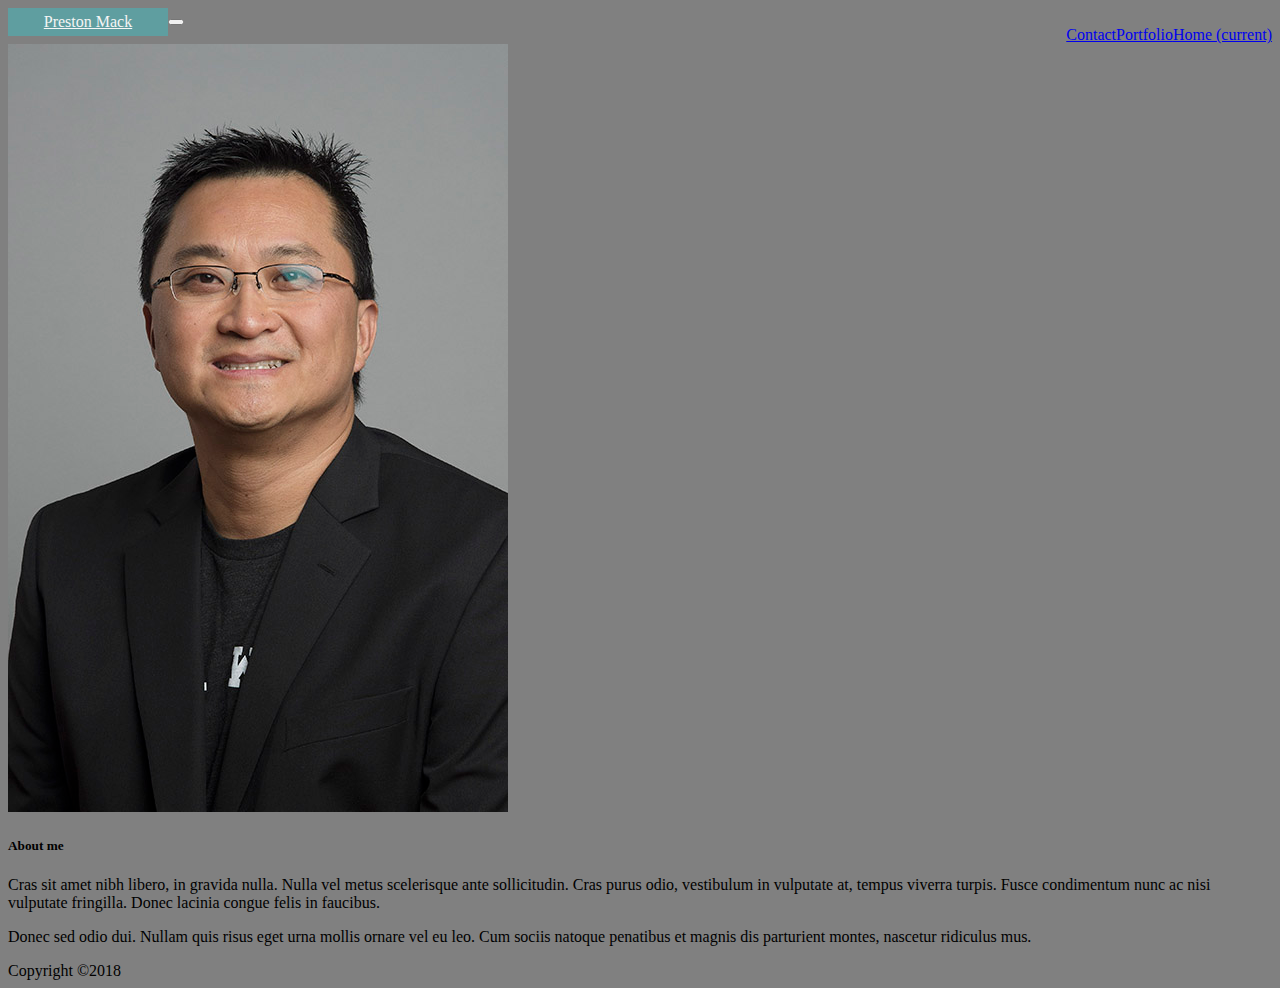
==== index.html @ 19d726bd "initial" ====
<!DOCTYPE html>

    <head>
        <meta charset="utf-8">
        <meta http-equiv="X-UA-Compatible" content="IE=edge">
        <title>Preston Mack Index</title>
        <meta name="description" content="">
        <meta name="viewport" content="width=device-width, initial-scale=1">
        <link rel="stylesheet" href="https://stackpath.bootstrapcdn.com/bootstrap/4.1.3/css/bootstrap.min.css" integrity="sha384-MCw98/SFnGE8fJT3GXwEOngsV7Zt27NXFoaoApmYm81iuXoPkFOJwJ8ERdknLPMO" crossorigin="anonymous">
        <link rel="stylesheet" href="style.css">
    </head>
    <body>
        <header>
            <nav class="navbar navbar-expand-lg navbar-light bg-light">
                <a class="navbar-brand" href="#">Preston Mack</a>
                <button class="navbar-toggler" type="button" data-toggle="collapse" data-target="#navbarNavAltMarkup" aria-controls="navbarNavAltMarkup" aria-expanded="false" aria-label="Toggle navigation">
                  <span class="navbar-toggler-icon"></span>
                </button>
                <div class="collapse navbar-collapse" id="navbarNavAltMarkup">
                  <div class="navbar-nav">
                    <a class="nav-item nav-link active" href="#">Home <span class="sr-only">(current)</span></a>
                    <a class="nav-item nav-link" href="#">Portfolio</a>
                    <a class="nav-item nav-link" href="#">Contact</a>
                  </div>
                </div>
              </nav>
        </header>


<br>

        <div class="media">
            <img class="align-self-start mr-3" src="images/headshot.jpg" alt="Generic placeholder image">
            <div class="media-body">
              <h5 class="mt-0">About me</h5>
              <p>Cras sit amet nibh libero, in gravida nulla. Nulla vel metus scelerisque ante sollicitudin. Cras purus odio, vestibulum in vulputate at, tempus viverra turpis. Fusce condimentum nunc ac nisi vulputate fringilla. Donec lacinia congue felis in faucibus.</p>
              <p>Donec sed odio dui. Nullam quis risus eget urna mollis ornare vel eu leo. Cum sociis natoque penatibus et magnis dis parturient montes, nascetur ridiculus mus.</p>
            </div>
        </div>



<footer>Copyright ©2018</footer>
    </body>
</html>
---- style.css ----
.navbar-brand{
    display: block;
    background-color: cadetblue;
    color: whitesmoke;
    padding: 5px;
    width: 150px;
    text-align: center;
    float: left;
}

body{
    background-color: gray;
}

header{
    display: 
}
a{
    float: right;
}

.align-self-start mr-3{
    display: 50%;
}
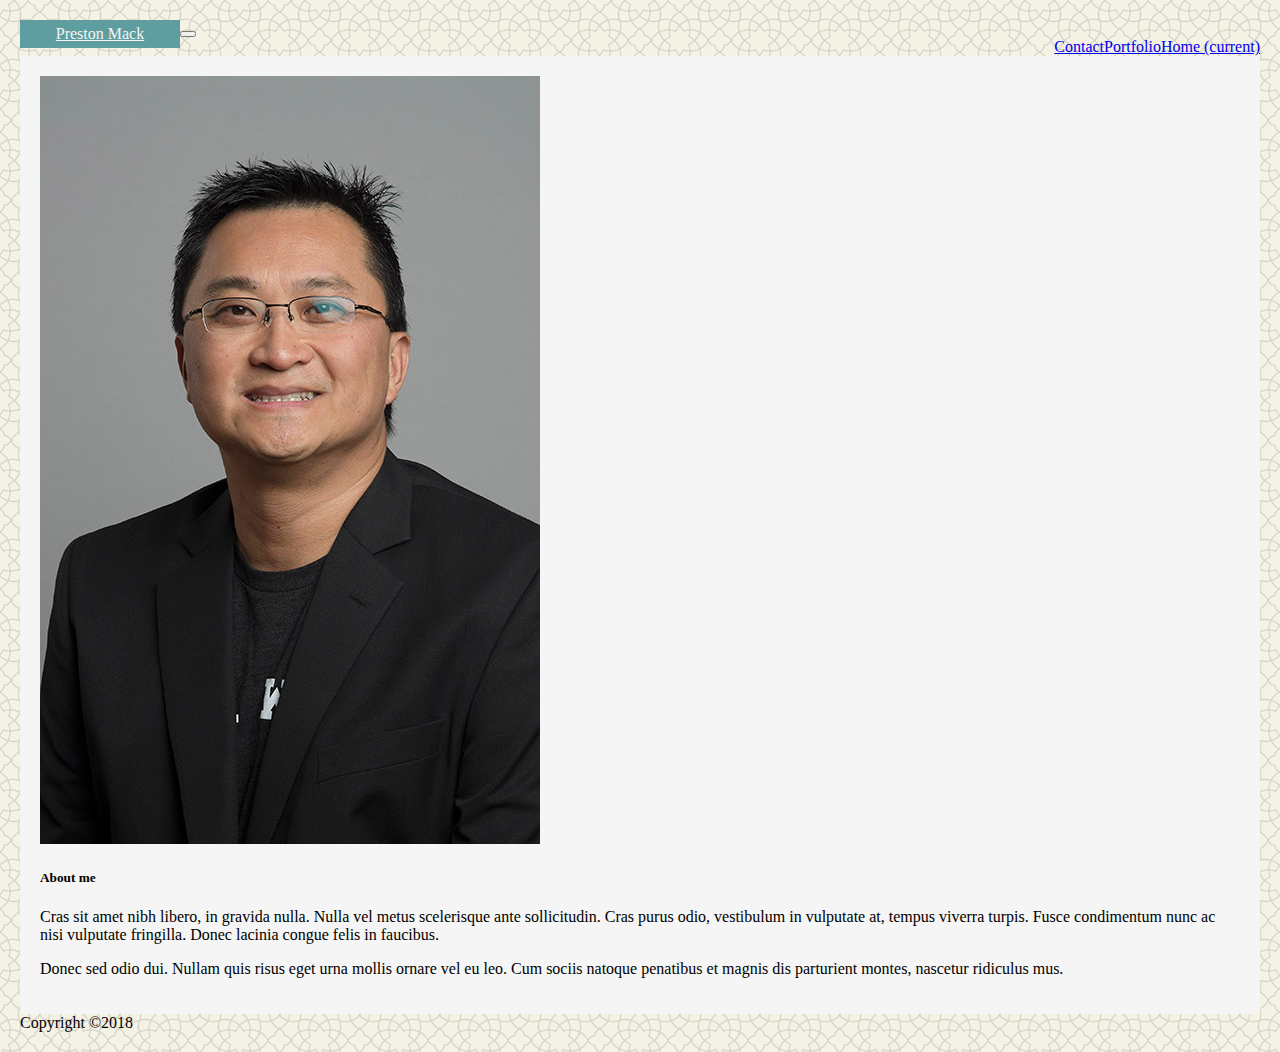
==== commit 4199345d: "starting" ====
--- a/index.html
+++ b/index.html
@@ -18,6 +18,7 @@
                 </button>
                 <div class="collapse navbar-collapse" id="navbarNavAltMarkup">
                   <div class="navbar-nav">
+
                     <a class="nav-item nav-link active" href="#">Home <span class="sr-only">(current)</span></a>
                     <a class="nav-item nav-link" href="#">Portfolio</a>
                     <a class="nav-item nav-link" href="#">Contact</a>
--- a/style.css
+++ b/style.css
@@ -9,16 +9,21 @@
 }
 
 body{
-    background-color: gray;
+    background-image: url("images/oriental.png");
+    margin:20px;
 }
 
-header{
-    display: 
+
+
+.media{
+    background-color: whitesmoke;
+    padding: 20px;
 }
-a{
+
+.nav-item{
     float: right;
 }
 
-.align-self-start mr-3{
+img{
     display: 50%;
 }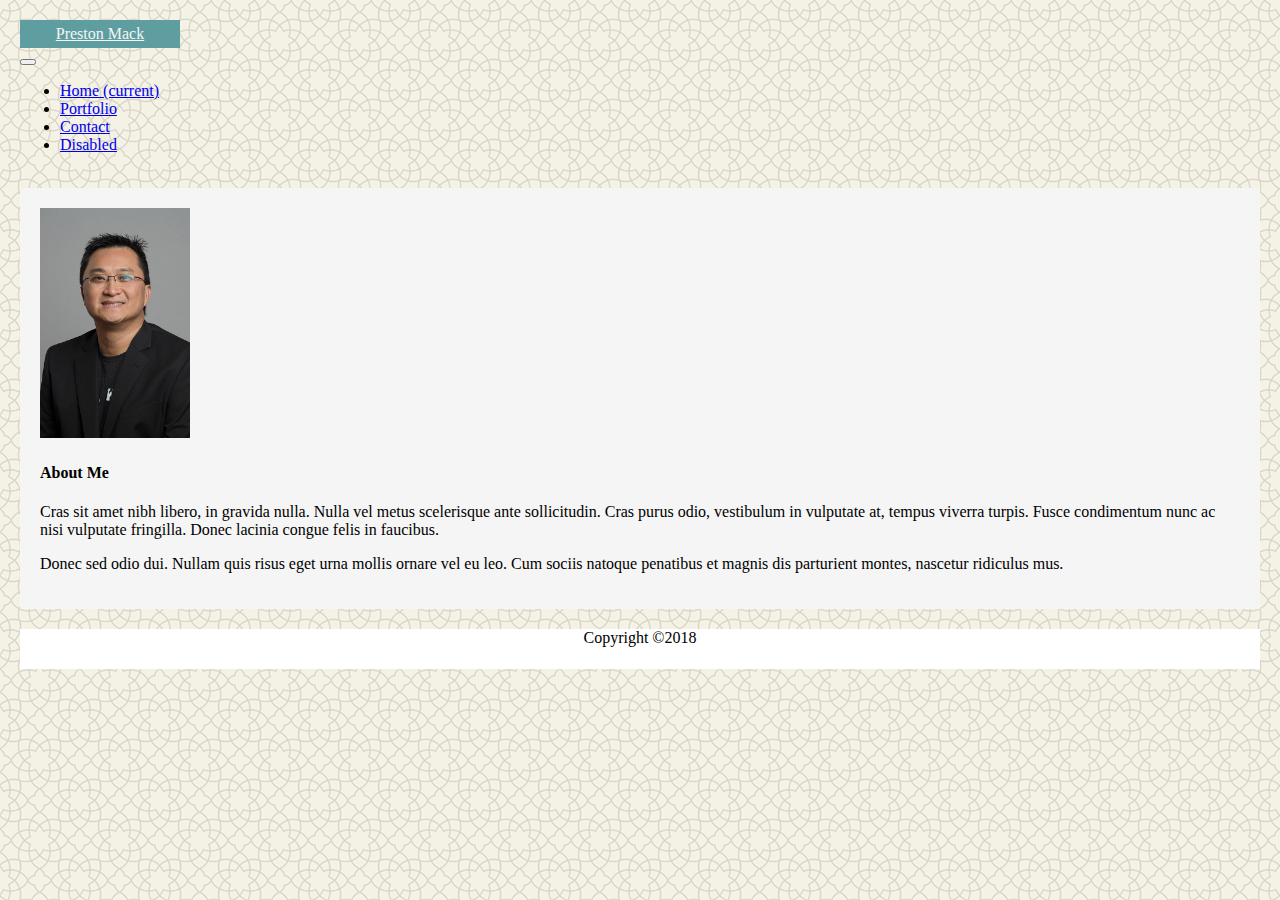
==== commit 2d854efd: "contact sheet work" ====
--- a/index.html
+++ b/index.html
@@ -11,29 +11,36 @@
     </head>
     <body>
         <header>
-            <nav class="navbar navbar-expand-lg navbar-light bg-light">
-                <a class="navbar-brand" href="#">Preston Mack</a>
-                <button class="navbar-toggler" type="button" data-toggle="collapse" data-target="#navbarNavAltMarkup" aria-controls="navbarNavAltMarkup" aria-expanded="false" aria-label="Toggle navigation">
-                  <span class="navbar-toggler-icon"></span>
-                </button>
-                <div class="collapse navbar-collapse" id="navbarNavAltMarkup">
-                  <div class="navbar-nav">
-
-                    <a class="nav-item nav-link active" href="#">Home <span class="sr-only">(current)</span></a>
-                    <a class="nav-item nav-link" href="#">Portfolio</a>
-                    <a class="nav-item nav-link" href="#">Contact</a>
-                  </div>
-                </div>
-              </nav>
+                <nav class="navbar navbar-expand-lg navbar-light bg-light">
+                        <a class="navbar-brand" href="#">Preston Mack</a>
+                        <button class="navbar-toggler" type="button" data-toggle="collapse" data-target="#navbarNav" aria-controls="navbarNav" aria-expanded="false" aria-label="Toggle navigation">
+                          <span class="navbar-toggler-icon"></span>
+                        </button>
+                        <div class="collapse navbar-collapse" id="navbarNav">
+                          <ul class="navbar-nav">
+                            <li class="nav-item active">
+                              <a class="nav-link" href="#">Home <span class="sr-only">(current)</span></a>
+                            </li>
+                            <li class="nav-item">
+                              <a class="nav-link" href="portfolio22.html">Portfolio</a>
+                            </li>
+                            <li class="nav-item">
+                              <a class="nav-link" href="contact.html">Contact</a>
+                            </li>
+                            <li class="nav-item">
+                              <a class="nav-link disabled" href="#">Disabled</a>
+                            </li>
+                          </ul>
+                        </div>
+                      </nav>
         </header>
-
 
 <br>
 
         <div class="media">
-            <img class="align-self-start mr-3" src="images/headshot.jpg" alt="Generic placeholder image">
+            <img class="align-self-start mr-3 img-fluid" src="images/headshot.jpg" alt="Generic placeholder image">
             <div class="media-body">
-              <h5 class="mt-0">About me</h5>
+                    <h4 class="mt-0">About Me</h4>
               <p>Cras sit amet nibh libero, in gravida nulla. Nulla vel metus scelerisque ante sollicitudin. Cras purus odio, vestibulum in vulputate at, tempus viverra turpis. Fusce condimentum nunc ac nisi vulputate fringilla. Donec lacinia congue felis in faucibus.</p>
               <p>Donec sed odio dui. Nullam quis risus eget urna mollis ornare vel eu leo. Cum sociis natoque penatibus et magnis dis parturient montes, nascetur ridiculus mus.</p>
             </div>
@@ -41,6 +48,8 @@
 
 
 
-<footer>Copyright ©2018</footer>
+<footer>
+        <div class="card-footer">Copyright ©2018</div>
+    </footer>
     </body>
 </html>--- a/style.css
+++ b/style.css
@@ -5,7 +5,6 @@
     padding: 5px;
     width: 150px;
     text-align: center;
-    float: left;
 }
 
 body{
@@ -14,16 +13,22 @@
 }
 
 
-
 .media{
     background-color: whitesmoke;
     padding: 20px;
 }
 
-.nav-item{
-    float: right;
-}
 
-img{
-    display: 50%;
+.img-fluid {
+    max-width: 150px;
+    height: auto;
+  }
+
+footer{
+    display: block;
+    background: white;
+    text-align: center;
+    height: auto;
+    min-height: 40px;
+    margin-top: 20px;
 }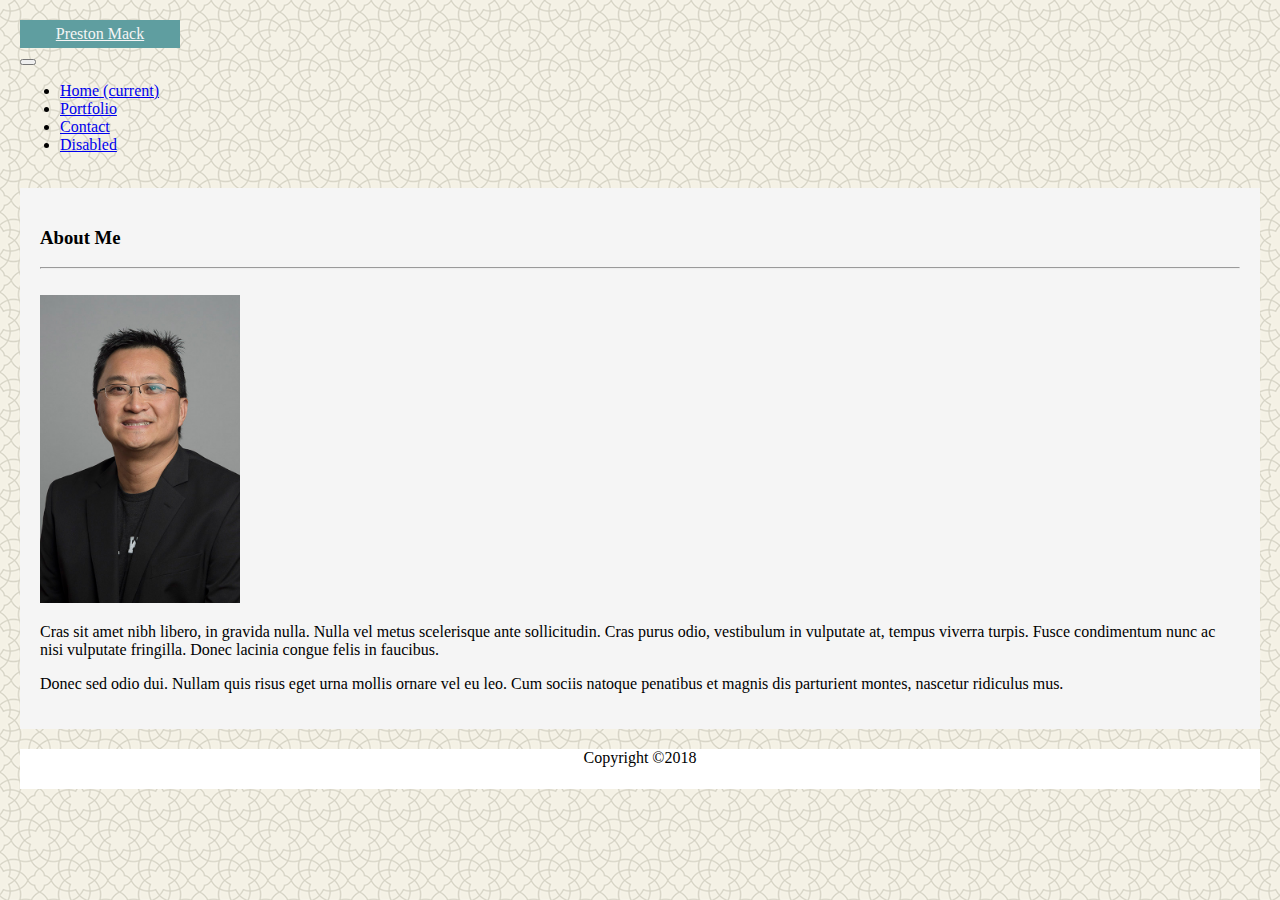
==== commit 65bcb500: "added portfolio" ====
--- a/index.html
+++ b/index.html
@@ -19,7 +19,7 @@
                         <div class="collapse navbar-collapse" id="navbarNav">
                           <ul class="navbar-nav">
                             <li class="nav-item active">
-                              <a class="nav-link" href="#">Home <span class="sr-only">(current)</span></a>
+                              <a class="nav-link" href="index.html">Home <span class="sr-only">(current)</span></a>
                             </li>
                             <li class="nav-item">
                               <a class="nav-link" href="portfolio22.html">Portfolio</a>
@@ -38,9 +38,11 @@
 <br>
 
         <div class="media">
+            <h3>About Me</h3>
+            <hr>
+            <br>
             <img class="align-self-start mr-3 img-fluid" src="images/headshot.jpg" alt="Generic placeholder image">
             <div class="media-body">
-                    <h4 class="mt-0">About Me</h4>
               <p>Cras sit amet nibh libero, in gravida nulla. Nulla vel metus scelerisque ante sollicitudin. Cras purus odio, vestibulum in vulputate at, tempus viverra turpis. Fusce condimentum nunc ac nisi vulputate fringilla. Donec lacinia congue felis in faucibus.</p>
               <p>Donec sed odio dui. Nullam quis risus eget urna mollis ornare vel eu leo. Cum sociis natoque penatibus et magnis dis parturient montes, nascetur ridiculus mus.</p>
             </div>
--- a/style.css
+++ b/style.css
@@ -13,14 +13,14 @@
 }
 
 
-.media{
+.media, .background, .contact{
     background-color: whitesmoke;
     padding: 20px;
 }
 
 
 .img-fluid {
-    max-width: 150px;
+    max-width: 200px;
     height: auto;
   }
 
@@ -31,4 +31,17 @@
     height: auto;
     min-height: 40px;
     margin-top: 20px;
+}
+
+.wrapper{
+    display: grid;
+    grid-template-columns: repeat( auto-fit, minmax( 200px, 1fr ) );
+    grid-gap: 10px;
+    grid-auto-rows: minmax(100px, auto);
+    background-color: #f2f2f2;
+    height: auto;
+    width:100%;
+    max-width: 920px;
+    padding-top: 10px;
+    border-radius: 4px; 
 }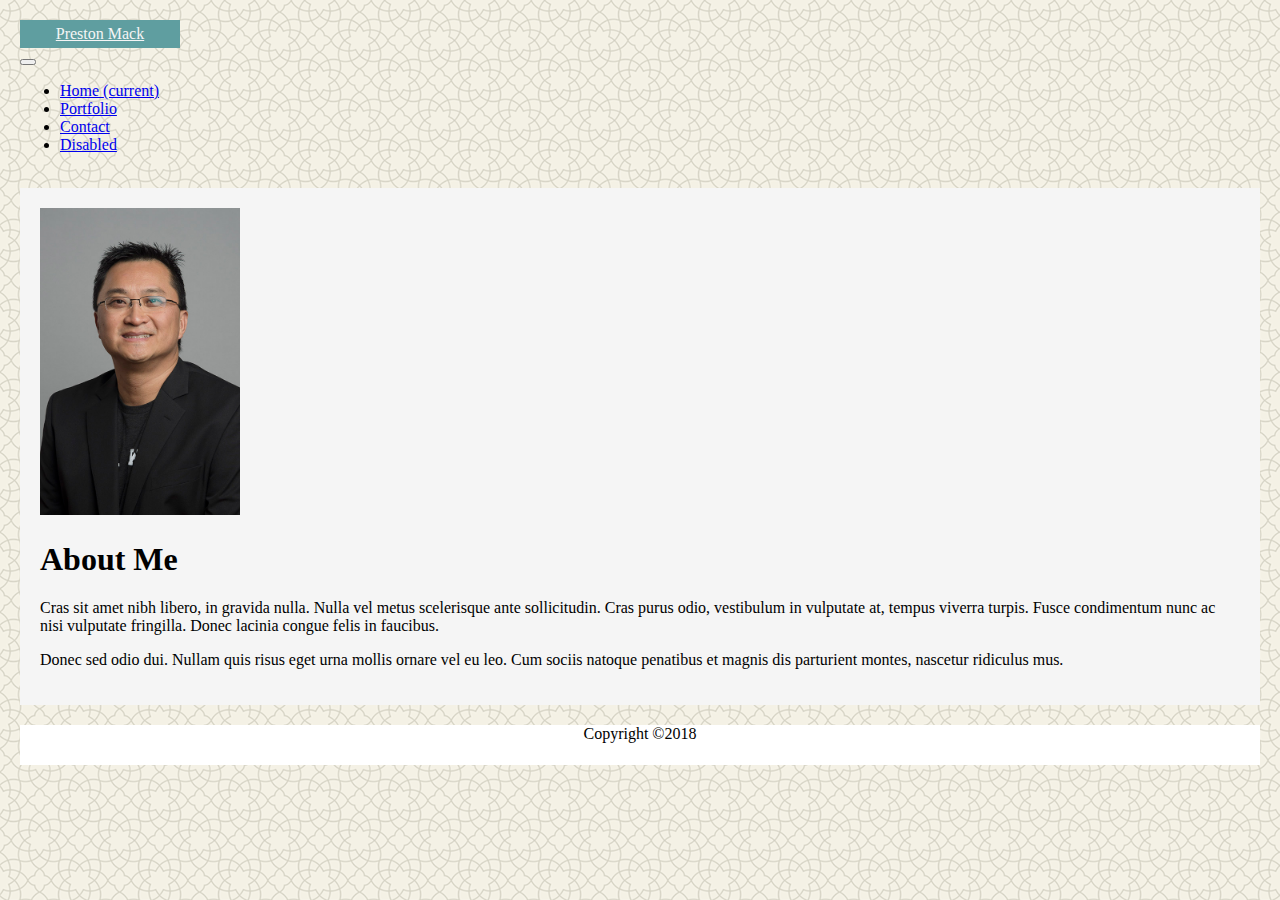
==== commit 20fbc9a9: "image in box?" ====
--- a/index.html
+++ b/index.html
@@ -37,21 +37,17 @@
 
 <br>
 
-        <div class="media">
-            <h3>About Me</h3>
-            <hr>
-            <br>
+    <div class="media">
             <img class="align-self-start mr-3 img-fluid" src="images/headshot.jpg" alt="Generic placeholder image">
             <div class="media-body">
+              <h1>About Me</h1>
               <p>Cras sit amet nibh libero, in gravida nulla. Nulla vel metus scelerisque ante sollicitudin. Cras purus odio, vestibulum in vulputate at, tempus viverra turpis. Fusce condimentum nunc ac nisi vulputate fringilla. Donec lacinia congue felis in faucibus.</p>
               <p>Donec sed odio dui. Nullam quis risus eget urna mollis ornare vel eu leo. Cum sociis natoque penatibus et magnis dis parturient montes, nascetur ridiculus mus.</p>
             </div>
-        </div>
-
-
+    </div>
 
 <footer>
         <div class="card-footer">Copyright ©2018</div>
     </footer>
     </body>
-</html>+</html>
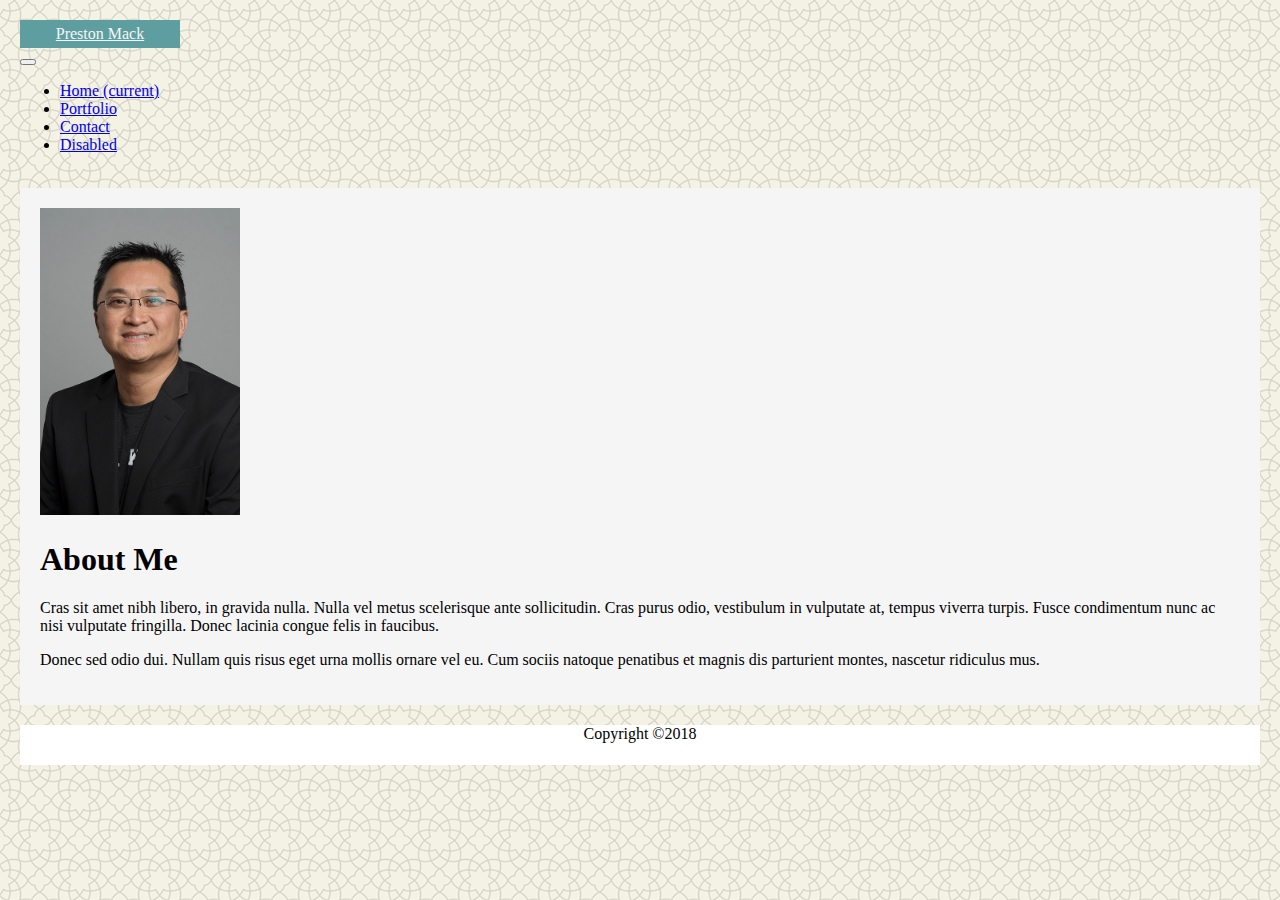
==== commit e9550f6a: "index" ====
--- a/index.html
+++ b/index.html
@@ -42,7 +42,7 @@
             <div class="media-body">
               <h1>About Me</h1>
               <p>Cras sit amet nibh libero, in gravida nulla. Nulla vel metus scelerisque ante sollicitudin. Cras purus odio, vestibulum in vulputate at, tempus viverra turpis. Fusce condimentum nunc ac nisi vulputate fringilla. Donec lacinia congue felis in faucibus.</p>
-              <p>Donec sed odio dui. Nullam quis risus eget urna mollis ornare vel eu leo. Cum sociis natoque penatibus et magnis dis parturient montes, nascetur ridiculus mus.</p>
+              <p>Donec sed odio dui. Nullam quis risus eget urna mollis ornare vel eu. Cum sociis natoque penatibus et magnis dis parturient montes, nascetur ridiculus mus.</p>
             </div>
     </div>
 
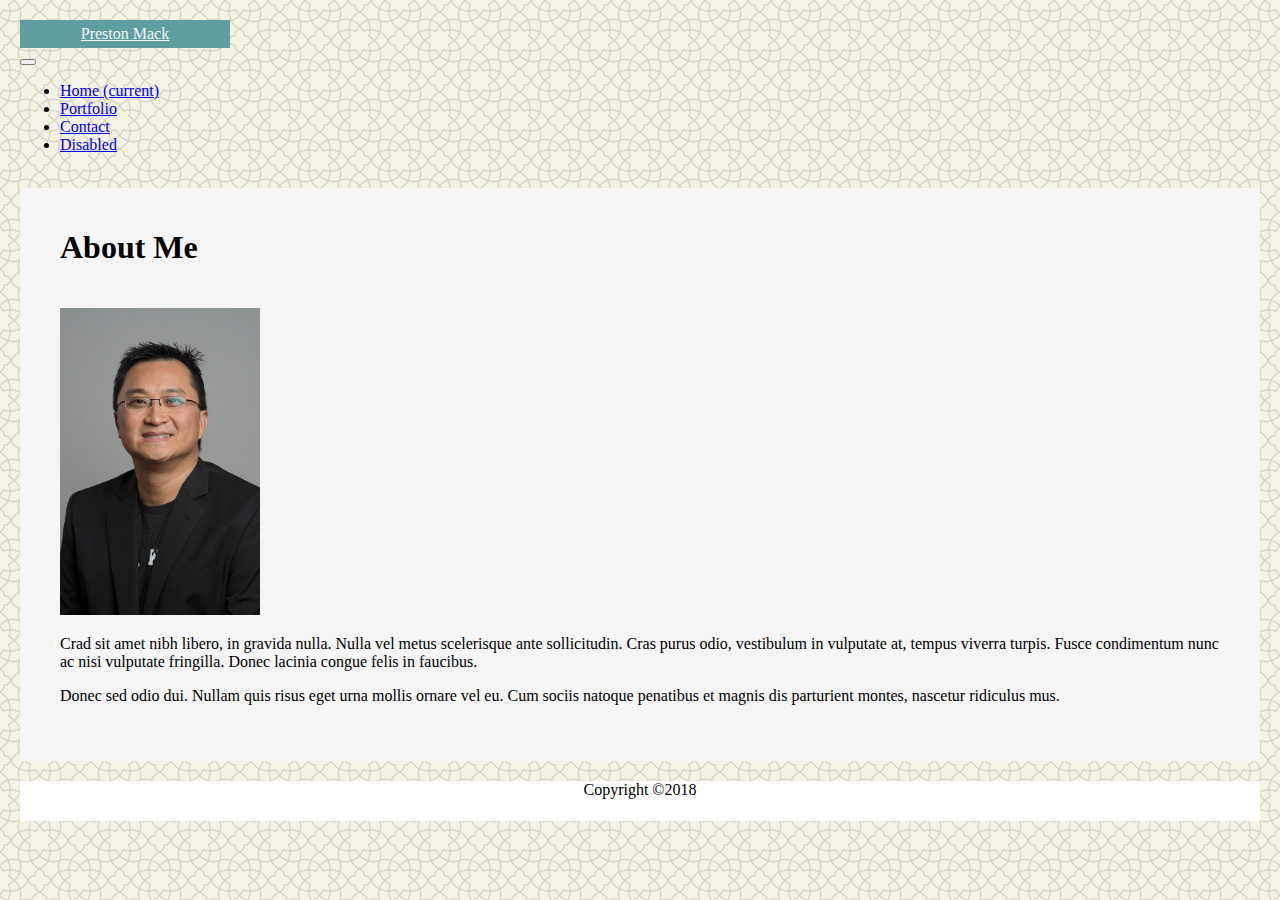
==== commit 7be52d52: "finihsed" ====
--- a/index.html
+++ b/index.html
@@ -36,15 +36,21 @@
         </header>
 
 <br>
-
-    <div class="media">
-            <img class="align-self-start mr-3 img-fluid" src="images/headshot.jpg" alt="Generic placeholder image">
-            <div class="media-body">
-              <h1>About Me</h1>
-              <p>Cras sit amet nibh libero, in gravida nulla. Nulla vel metus scelerisque ante sollicitudin. Cras purus odio, vestibulum in vulputate at, tempus viverra turpis. Fusce condimentum nunc ac nisi vulputate fringilla. Donec lacinia congue felis in faucibus.</p>
-              <p>Donec sed odio dui. Nullam quis risus eget urna mollis ornare vel eu. Cum sociis natoque penatibus et magnis dis parturient montes, nascetur ridiculus mus.</p>
+  <div class="contain">
+        <div class="row">
+                <div class="col-sm-9">
+                <h1>About Me</h1>
+                    <div class="media">
+                        <img class="align-self-start mr-3 img-fluid" src="images/headshot.jpg" alt="Generic placeholder image">
+                        <div class="media-body">
+        
+                          <p>Crad sit amet nibh libero, in gravida nulla. Nulla vel metus scelerisque ante sollicitudin. Cras purus odio, vestibulum in vulputate at, tempus viverra turpis. Fusce condimentum nunc ac nisi vulputate fringilla. Donec lacinia congue felis in faucibus.</p>
+                          <p>Donec sed odio dui. Nullam quis risus eget urna mollis ornare vel eu. Cum sociis natoque penatibus et magnis dis parturient montes, nascetur ridiculus mus.</p>
+                        </div>
+                        </div>
+                </div>
             </div>
-    </div>
+  </div>
 
 <footer>
         <div class="card-footer">Copyright ©2018</div>
--- a/style.css
+++ b/style.css
@@ -3,7 +3,7 @@
     background-color: cadetblue;
     color: whitesmoke;
     padding: 5px;
-    width: 150px;
+    width: 200px;
     text-align: center;
 }
 
@@ -12,12 +12,14 @@
     margin:20px;
 }
 
-
-.media, .background, .contact{
+.media, .background, .contact, .contain{
     background-color: whitesmoke;
     padding: 20px;
 }
 
+.col-sm-9 > h1{
+    padding-left: 20px;
+}
 
 .img-fluid {
     max-width: 200px;
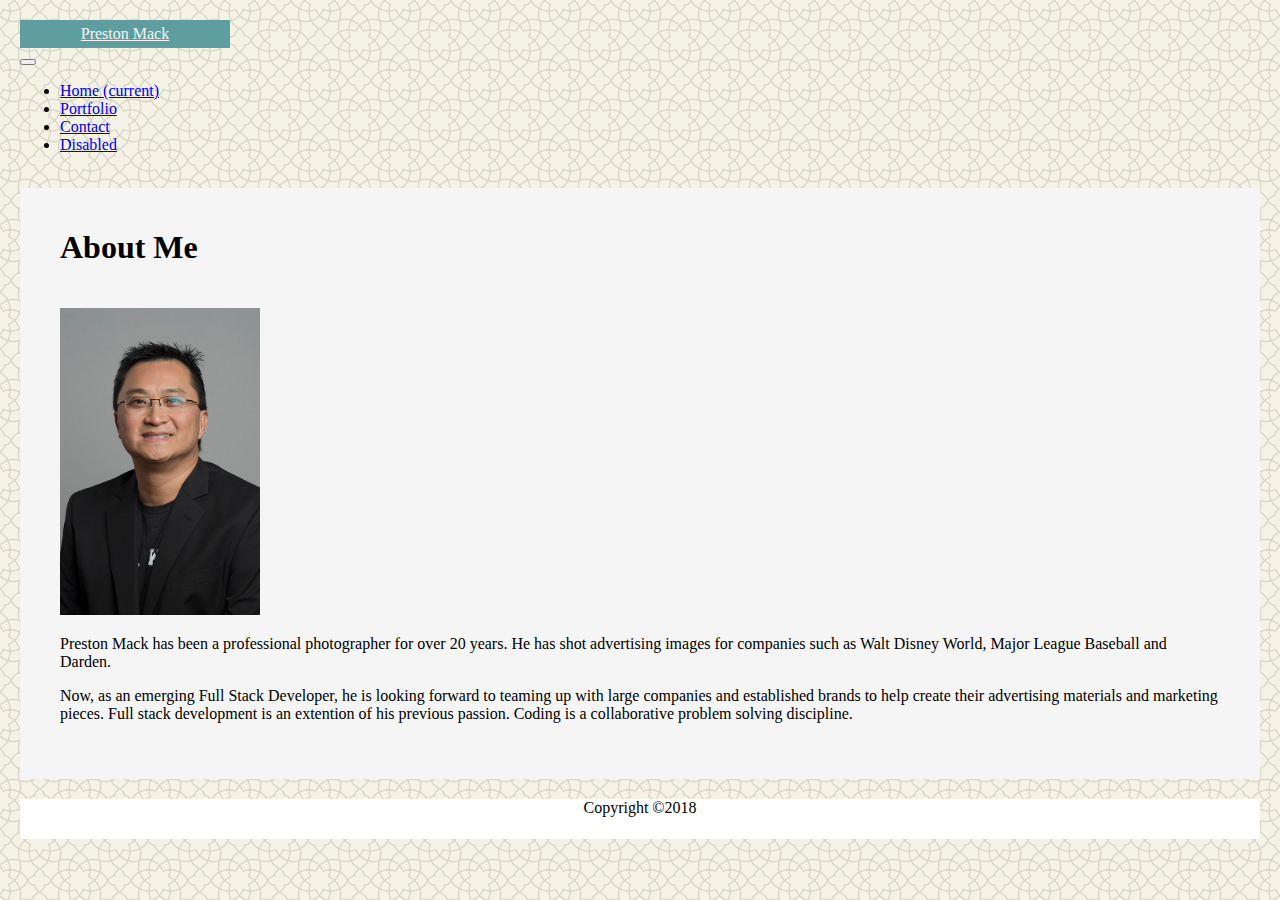
==== commit 03c8de6c: "added links" ====
--- a/index.html
+++ b/index.html
@@ -44,8 +44,8 @@
                         <img class="align-self-start mr-3 img-fluid" src="images/headshot.jpg" alt="Generic placeholder image">
                         <div class="media-body">
         
-                          <p>Crad sit amet nibh libero, in gravida nulla. Nulla vel metus scelerisque ante sollicitudin. Cras purus odio, vestibulum in vulputate at, tempus viverra turpis. Fusce condimentum nunc ac nisi vulputate fringilla. Donec lacinia congue felis in faucibus.</p>
-                          <p>Donec sed odio dui. Nullam quis risus eget urna mollis ornare vel eu. Cum sociis natoque penatibus et magnis dis parturient montes, nascetur ridiculus mus.</p>
+                          <p>Preston Mack has been a professional photographer for over 20 years. He has shot advertising images for companies such as Walt Disney World, Major League Baseball and Darden.   </p>
+                          <p>Now, as an emerging Full Stack Developer, he is looking forward to teaming up with large companies and established brands to help create their advertising materials and marketing pieces. Full stack development is an extention of his previous passion. Coding is a collaborative problem solving discipline.</p>
                         </div>
                         </div>
                 </div>
--- a/style.css
+++ b/style.css
@@ -11,6 +11,7 @@
     background-image: url("images/oriental.png");
     margin:20px;
 }
+
 
 .media, .background, .contact, .contain{
     background-color: whitesmoke;
@@ -46,4 +47,4 @@
     max-width: 920px;
     padding-top: 10px;
     border-radius: 4px; 
-}+}
